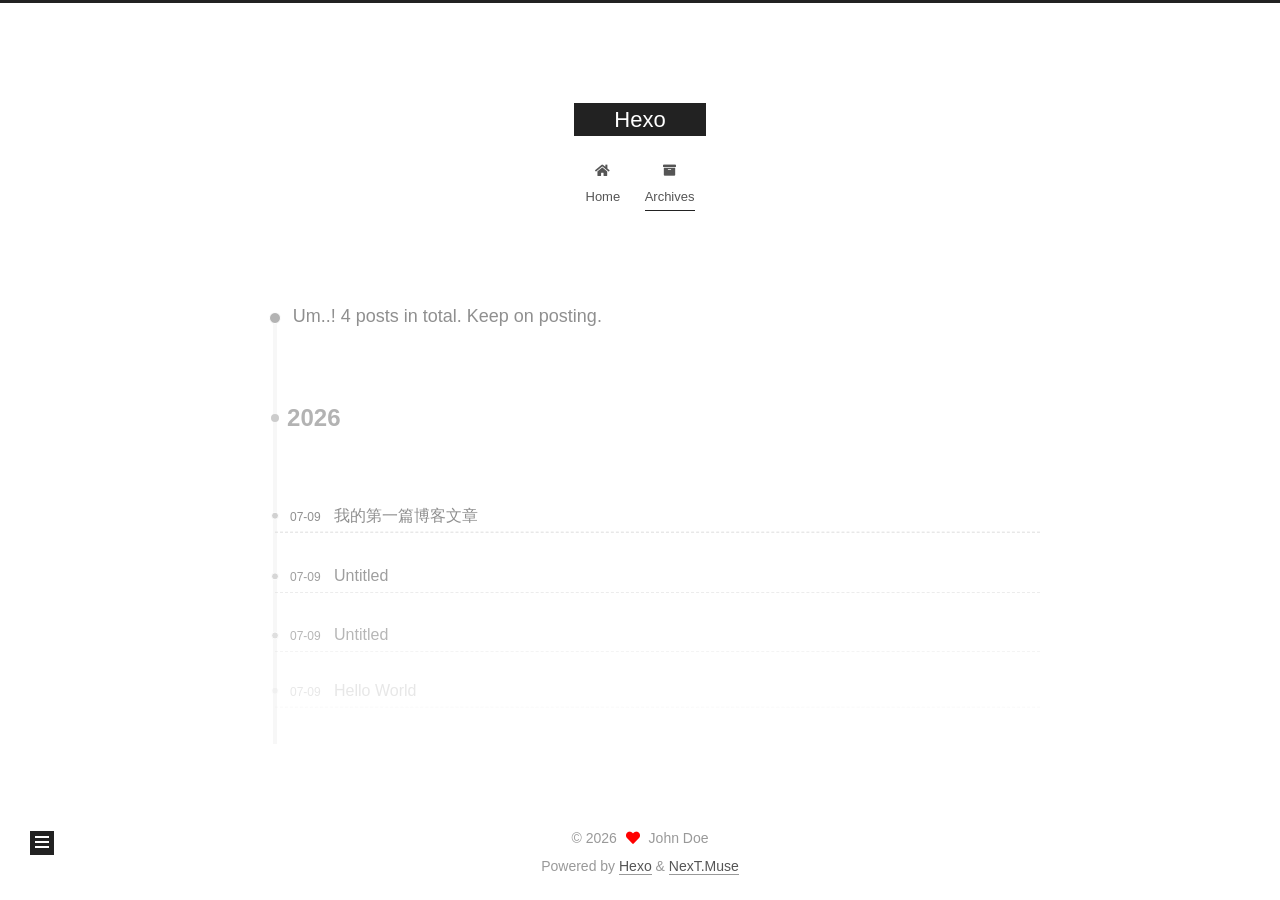
==== archives/index.html @ 657f59ca "Site updated: 2026-07-09 19:20:58" ====
<!DOCTYPE html>
<html lang="en">
<head>
  <meta charset="UTF-8">
<meta name="viewport" content="width=device-width, initial-scale=1, maximum-scale=2">
<meta name="theme-color" content="#222">
<meta name="generator" content="Hexo 8.1.2">
  <link rel="apple-touch-icon" sizes="180x180" href="/images/apple-touch-icon-next.png">
  <link rel="icon" type="image/png" sizes="32x32" href="/images/favicon-32x32-next.png">
  <link rel="icon" type="image/png" sizes="16x16" href="/images/favicon-16x16-next.png">
  <link rel="mask-icon" href="/images/logo.svg" color="#222">

<link rel="stylesheet" href="/css/main.css">


<link rel="stylesheet" href="/lib/font-awesome/css/all.min.css">

<script id="hexo-configurations">
    var NexT = window.NexT || {};
    var CONFIG = {"hostname":"example.com","root":"/","scheme":"Muse","version":"7.8.0","exturl":false,"sidebar":{"position":"left","display":"post","padding":18,"offset":12,"onmobile":false},"copycode":{"enable":false,"show_result":false,"style":null},"back2top":{"enable":true,"sidebar":false,"scrollpercent":false},"bookmark":{"enable":false,"color":"#222","save":"auto"},"fancybox":false,"mediumzoom":false,"lazyload":false,"pangu":false,"comments":{"style":"tabs","active":null,"storage":true,"lazyload":false,"nav":null},"algolia":{"hits":{"per_page":10},"labels":{"input_placeholder":"Search for Posts","hits_empty":"We didn't find any results for the search: ${query}","hits_stats":"${hits} results found in ${time} ms"}},"localsearch":{"enable":false,"trigger":"auto","top_n_per_article":1,"unescape":false,"preload":false},"motion":{"enable":true,"async":false,"transition":{"post_block":"fadeIn","post_header":"slideDownIn","post_body":"slideDownIn","coll_header":"slideLeftIn","sidebar":"slideUpIn"}}};
  </script>

  <meta property="og:type" content="website">
<meta property="og:title" content="Hexo">
<meta property="og:url" content="http://example.com/archives/index.html">
<meta property="og:site_name" content="Hexo">
<meta property="og:locale" content="en_US">
<meta property="article:author" content="John Doe">
<meta name="twitter:card" content="summary">

<link rel="canonical" href="http://example.com/archives/">


<script id="page-configurations">
  // https://hexo.io/docs/variables.html
  CONFIG.page = {
    sidebar: "",
    isHome : false,
    isPost : false,
    lang   : 'en'
  };
</script>

  <title>Archive | Hexo</title>
  






  <noscript>
  <style>
  .use-motion .brand,
  .use-motion .menu-item,
  .sidebar-inner,
  .use-motion .post-block,
  .use-motion .pagination,
  .use-motion .comments,
  .use-motion .post-header,
  .use-motion .post-body,
  .use-motion .collection-header { opacity: initial; }

  .use-motion .site-title,
  .use-motion .site-subtitle {
    opacity: initial;
    top: initial;
  }

  .use-motion .logo-line-before i { left: initial; }
  .use-motion .logo-line-after i { right: initial; }
  </style>
</noscript>

</head>

<body itemscope itemtype="http://schema.org/WebPage">
  <div class="container use-motion">
    <div class="headband"></div>

    <header class="header" itemscope itemtype="http://schema.org/WPHeader">
      <div class="header-inner"><div class="site-brand-container">
  <div class="site-nav-toggle">
    <div class="toggle" aria-label="Toggle navigation bar">
      <span class="toggle-line toggle-line-first"></span>
      <span class="toggle-line toggle-line-middle"></span>
      <span class="toggle-line toggle-line-last"></span>
    </div>
  </div>

  <div class="site-meta">

    <a href="/" class="brand" rel="start">
      <span class="logo-line-before"><i></i></span>
      <h1 class="site-title">Hexo</h1>
      <span class="logo-line-after"><i></i></span>
    </a>
  </div>

  <div class="site-nav-right">
    <div class="toggle popup-trigger">
    </div>
  </div>
</div>




<nav class="site-nav">
  <ul id="menu" class="main-menu menu">
        <li class="menu-item menu-item-home">

    <a href="/" rel="section"><i class="fa fa-home fa-fw"></i>Home</a>

  </li>
        <li class="menu-item menu-item-archives">

    <a href="/archives/" rel="section"><i class="fa fa-archive fa-fw"></i>Archives</a>

  </li>
  </ul>
</nav>




</div>
    </header>

    
  <div class="back-to-top">
    <i class="fa fa-arrow-up"></i>
    <span>0%</span>
  </div>


    <main class="main">
      <div class="main-inner">
        <div class="content-wrap">
          

          <div class="content archive">
            

  
  
  
  <div class="post-block">
    <div class="posts-collapse">
      <div class="collection-title">
        <span class="collection-header">Um..! 4 posts in total. Keep on posting.</span>
      </div>

      
    <div class="collection-year">
      <span class="collection-header">2026</span>
    </div>

  <article itemscope itemtype="http://schema.org/Article">
    <header class="post-header">

      <div class="post-meta">
        <time itemprop="dateCreated"
              datetime="2026-07-09T18:58:15+08:00"
              content="2026-07-09">
          07-09
        </time>
      </div>

      <div class="post-title">
          <a class="post-title-link" href="/2026/07/09/%E6%88%91%E7%9A%84%E7%AC%AC%E4%B8%80%E7%AF%87%E5%8D%9A%E5%AE%A2%E6%96%87%E7%AB%A0-1/" itemprop="url">
            <span itemprop="name">我的第一篇博客文章</span>
          </a>
      </div>

    </header>
  </article>

  <article itemscope itemtype="http://schema.org/Article">
    <header class="post-header">

      <div class="post-meta">
        <time itemprop="dateCreated"
              datetime="2026-07-09T14:39:32+08:00"
              content="2026-07-09">
          07-09
        </time>
      </div>

      <div class="post-title">
          <a class="post-title-link" href="/2026/07/09/custom/" itemprop="url">
            <span itemprop="name">Untitled</span>
          </a>
      </div>

    </header>
  </article>

  <article itemscope itemtype="http://schema.org/Article">
    <header class="post-header">

      <div class="post-meta">
        <time itemprop="dateCreated"
              datetime="2026-07-09T10:58:16+08:00"
              content="2026-07-09">
          07-09
        </time>
      </div>

      <div class="post-title">
          <a class="post-title-link" href="/2026/07/09/%E6%88%91%E7%9A%84%E7%AC%AC%E4%B8%80%E7%AF%87%E5%8D%9A%E5%AE%A2%E6%96%87%E7%AB%A0/" itemprop="url">
            <span itemprop="name">Untitled</span>
          </a>
      </div>

    </header>
  </article>

  <article itemscope itemtype="http://schema.org/Article">
    <header class="post-header">

      <div class="post-meta">
        <time itemprop="dateCreated"
              datetime="2026-07-09T10:49:11+08:00"
              content="2026-07-09">
          07-09
        </time>
      </div>

      <div class="post-title">
          <a class="post-title-link" href="/2026/07/09/hello-world/" itemprop="url">
            <span itemprop="name">Hello World</span>
          </a>
      </div>

    </header>
  </article>


    </div>
  </div>
  
  
  

  



          </div>
          

<script>
  window.addEventListener('tabs:register', () => {
    let { activeClass } = CONFIG.comments;
    if (CONFIG.comments.storage) {
      activeClass = localStorage.getItem('comments_active') || activeClass;
    }
    if (activeClass) {
      let activeTab = document.querySelector(`a[href="#comment-${activeClass}"]`);
      if (activeTab) {
        activeTab.click();
      }
    }
  });
  if (CONFIG.comments.storage) {
    window.addEventListener('tabs:click', event => {
      if (!event.target.matches('.tabs-comment .tab-content .tab-pane')) return;
      let commentClass = event.target.classList[1];
      localStorage.setItem('comments_active', commentClass);
    });
  }
</script>

        </div>
          
  
  <div class="toggle sidebar-toggle">
    <span class="toggle-line toggle-line-first"></span>
    <span class="toggle-line toggle-line-middle"></span>
    <span class="toggle-line toggle-line-last"></span>
  </div>

  <aside class="sidebar">
    <div class="sidebar-inner">

      <ul class="sidebar-nav motion-element">
        <li class="sidebar-nav-toc">
          Table of Contents
        </li>
        <li class="sidebar-nav-overview">
          Overview
        </li>
      </ul>

      <!--noindex-->
      <div class="post-toc-wrap sidebar-panel">
      </div>
      <!--/noindex-->

      <div class="site-overview-wrap sidebar-panel">
        <div class="site-author motion-element" itemprop="author" itemscope itemtype="http://schema.org/Person">
  <p class="site-author-name" itemprop="name">John Doe</p>
  <div class="site-description" itemprop="description"></div>
</div>
<div class="site-state-wrap motion-element">
  <nav class="site-state">
      <div class="site-state-item site-state-posts">
          <a href="/archives/">
        
          <span class="site-state-item-count">4</span>
          <span class="site-state-item-name">posts</span>
        </a>
      </div>
  </nav>
</div>



      </div>

    </div>
  </aside>
  <div id="sidebar-dimmer"></div>


      </div>
    </main>

    <footer class="footer">
      <div class="footer-inner">
        

        

<div class="copyright">
  
  &copy; 
  <span itemprop="copyrightYear">2026</span>
  <span class="with-love">
    <i class="fa fa-heart"></i>
  </span>
  <span class="author" itemprop="copyrightHolder">John Doe</span>
</div>
  <div class="powered-by">Powered by <a href="https://hexo.io/" class="theme-link" rel="noopener" target="_blank">Hexo</a> & <a href="https://muse.theme-next.org/" class="theme-link" rel="noopener" target="_blank">NexT.Muse</a>
  </div>

        








      </div>
    </footer>
  </div>

  
  <script src="/lib/anime.min.js"></script>
  <script src="/lib/velocity/velocity.min.js"></script>
  <script src="/lib/velocity/velocity.ui.min.js"></script>

<script src="/js/utils.js"></script>

<script src="/js/motion.js"></script>


<script src="/js/schemes/muse.js"></script>


<script src="/js/next-boot.js"></script>




  















  

  

</body>
</html>
---- css/main.css ----
:root {
  --body-bg-color: #fff;
  --content-bg-color: #fff;
  --card-bg-color: #f5f5f5;
  --text-color: #555;
  --blockquote-color: #666;
  --link-color: #555;
  --link-hover-color: #222;
  --brand-color: #fff;
  --brand-hover-color: #fff;
  --table-row-odd-bg-color: #f9f9f9;
  --table-row-hover-bg-color: #f5f5f5;
  --menu-item-bg-color: #f5f5f5;
  --btn-default-bg: #222;
  --btn-default-color: #fff;
  --btn-default-border-color: #222;
  --btn-default-hover-bg: #fff;
  --btn-default-hover-color: #222;
  --btn-default-hover-border-color: #222;
}
html {
  line-height: 1.15; /* 1 */
  -webkit-text-size-adjust: 100%; /* 2 */
}
body {
  margin: 0;
}
main {
  display: block;
}
h1 {
  font-size: 2em;
  margin: 0.67em 0;
}
hr {
  box-sizing: content-box; /* 1 */
  height: 0; /* 1 */
  overflow: visible; /* 2 */
}
pre {
  font-family: monospace, monospace; /* 1 */
  font-size: 1em; /* 2 */
}
a {
  background: transparent;
}
abbr[title] {
  border-bottom: none; /* 1 */
  text-decoration: underline; /* 2 */
  text-decoration: underline dotted; /* 2 */
}
b,
strong {
  font-weight: bolder;
}
code,
kbd,
samp {
  font-family: monospace, monospace; /* 1 */
  font-size: 1em; /* 2 */
}
small {
  font-size: 80%;
}
sub,
sup {
  font-size: 75%;
  line-height: 0;
  position: relative;
  vertical-align: baseline;
}
sub {
  bottom: -0.25em;
}
sup {
  top: -0.5em;
}
img {
  border-style: none;
}
button,
input,
optgroup,
select,
textarea {
  font-family: inherit; /* 1 */
  font-size: 100%; /* 1 */
  line-height: 1.15; /* 1 */
  margin: 0; /* 2 */
}
button,
input {
/* 1 */
  overflow: visible;
}
button,
select {
/* 1 */
  text-transform: none;
}
button,
[type='button'],
[type='reset'],
[type='submit'] {
  -webkit-appearance: button;
}
button::-moz-focus-inner,
[type='button']::-moz-focus-inner,
[type='reset']::-moz-focus-inner,
[type='submit']::-moz-focus-inner {
  border-style: none;
  padding: 0;
}
button:-moz-focusring,
[type='button']:-moz-focusring,
[type='reset']:-moz-focusring,
[type='submit']:-moz-focusring {
  outline: 1px dotted ButtonText;
}
fieldset {
  padding: 0.35em 0.75em 0.625em;
}
legend {
  box-sizing: border-box; /* 1 */
  color: inherit; /* 2 */
  display: table; /* 1 */
  max-width: 100%; /* 1 */
  padding: 0; /* 3 */
  white-space: normal; /* 1 */
}
progress {
  vertical-align: baseline;
}
textarea {
  overflow: auto;
}
[type='checkbox'],
[type='radio'] {
  box-sizing: border-box; /* 1 */
  padding: 0; /* 2 */
}
[type='number']::-webkit-inner-spin-button,
[type='number']::-webkit-outer-spin-button {
  height: auto;
}
[type='search'] {
  outline-offset: -2px; /* 2 */
  -webkit-appearance: textfield; /* 1 */
}
[type='search']::-webkit-search-decoration {
  -webkit-appearance: none;
}
::-webkit-file-upload-button {
  font: inherit; /* 2 */
  -webkit-appearance: button; /* 1 */
}
details {
  display: block;
}
summary {
  display: list-item;
}
template {
  display: none;
}
[hidden] {
  display: none;
}
::selection {
  background: #262a30;
  color: #eee;
}
html,
body {
  height: 100%;
}
body {
  background: var(--body-bg-color);
  color: var(--text-color);
  font-family: 'Lato', "PingFang SC", "Microsoft YaHei", sans-serif;
  font-size: 1em;
  line-height: 2;
}
@media (max-width: 991px) {
  body {
    padding-left: 0 !important;
    padding-right: 0 !important;
  }
}
h1,
h2,
h3,
h4,
h5,
h6 {
  font-family: 'Lato', "PingFang SC", "Microsoft YaHei", sans-serif;
  font-weight: bold;
  line-height: 1.5;
  margin: 20px 0 15px;
}
h1 {
  font-size: 1.5em;
}
h2 {
  font-size: 1.375em;
}
h3 {
  font-size: 1.25em;
}
h4 {
  font-size: 1.125em;
}
h5 {
  font-size: 1em;
}
h6 {
  font-size: 0.875em;
}
p {
  margin: 0 0 20px 0;
}
a,
span.exturl {
  border-bottom: 1px solid #999;
  color: var(--link-color);
  outline: 0;
  text-decoration: none;
  overflow-wrap: break-word;
  word-wrap: break-word;
  cursor: pointer;
}
a:hover,
span.exturl:hover {
  border-bottom-color: var(--link-hover-color);
  color: var(--link-hover-color);
}
iframe,
img,
video {
  display: block;
  margin-left: auto;
  margin-right: auto;
  max-width: 100%;
}
hr {
  background-image: repeating-linear-gradient(-45deg, #ddd, #ddd 4px, transparent 4px, transparent 8px);
  border: 0;
  height: 3px;
  margin: 40px 0;
}
blockquote {
  border-left: 4px solid #ddd;
  color: var(--blockquote-color);
  margin: 0;
  padding: 0 15px;
}
blockquote cite::before {
  content: '-';
  padding: 0 5px;
}
dt {
  font-weight: bold;
}
dd {
  margin: 0;
  padding: 0;
}
kbd {
  background-color: #f5f5f5;
  background-image: linear-gradient(#eee, #fff, #eee);
  border: 1px solid #ccc;
  border-radius: 0.2em;
  box-shadow: 0.1em 0.1em 0.2em rgba(0,0,0,0.1);
  color: #555;
  font-family: inherit;
  padding: 0.1em 0.3em;
  white-space: nowrap;
}
.table-container {
  overflow: auto;
}
table {
  border-collapse: collapse;
  border-spacing: 0;
  font-size: 0.875em;
  margin: 0 0 20px 0;
  width: 100%;
}
tbody tr:nth-of-type(odd) {
  background: var(--table-row-odd-bg-color);
}
tbody tr:hover {
  background: var(--table-row-hover-bg-color);
}
caption,
th,
td {
  font-weight: normal;
  padding: 8px;
  vertical-align: middle;
}
th,
td {
  border: 1px solid #ddd;
  border-bottom: 3px solid #ddd;
}
th {
  font-weight: 700;
  padding-bottom: 10px;
}
td {
  border-bottom-width: 1px;
}
.btn {
  background: var(--btn-default-bg);
  border: 2px solid var(--btn-default-border-color);
  border-radius: 0;
  color: var(--btn-default-color);
  display: inline-block;
  font-size: 0.875em;
  line-height: 2;
  padding: 0 20px;
  text-decoration: none;
  transition-property: background-color;
  transition-delay: 0s;
  transition-duration: 0.2s;
  transition-timing-function: ease-in-out;
}
.btn:hover {
  background: var(--btn-default-hover-bg);
  border-color: var(--btn-default-hover-border-color);
  color: var(--btn-default-hover-color);
}
.btn + .btn {
  margin: 0 0 8px 8px;
}
.btn .fa-fw {
  text-align: left;
  width: 1.285714285714286em;
}
.toggle {
  line-height: 0;
}
.toggle .toggle-line {
  background: #fff;
  display: inline-block;
  height: 2px;
  left: 0;
  position: relative;
  top: 0;
  transition: all 0.4s;
  vertical-align: top;
  width: 100%;
}
.toggle .toggle-line:not(:first-child) {
  margin-top: 3px;
}
.toggle.toggle-arrow .toggle-line-first {
  left: 50%;
  top: 2px;
  transform: rotate(45deg);
  width: 50%;
}
.toggle.toggle-arrow .toggle-line-middle {
  left: 2px;
  width: 90%;
}
.toggle.toggle-arrow .toggle-line-last {
  left: 50%;
  top: -2px;
  transform: rotate(-45deg);
  width: 50%;
}
.toggle.toggle-close .toggle-line-first {
  transform: rotate(-45deg);
  top: 5px;
}
.toggle.toggle-close .toggle-line-middle {
  opacity: 0;
}
.toggle.toggle-close .toggle-line-last {
  transform: rotate(45deg);
  top: -5px;
}
.highlight,
pre {
  background: #f7f7f7;
  color: #4d4d4c;
  line-height: 1.6;
  margin: 0 auto 20px;
}
pre,
code {
  font-family: consolas, Menlo, monospace, "PingFang SC", "Microsoft YaHei";
}
code {
  background: #eee;
  border-radius: 3px;
  color: #555;
  padding: 2px 4px;
  overflow-wrap: break-word;
  word-wrap: break-word;
}
.highlight *::selection {
  background: #d6d6d6;
}
.highlight pre {
  border: 0;
  margin: 0;
  padding: 10px 0;
}
.highlight table {
  border: 0;
  margin: 0;
  width: auto;
}
.highlight td {
  border: 0;
  padding: 0;
}
.highlight figcaption {
  background: #eff2f3;
  color: #4d4d4c;
  display: flex;
  font-size: 0.875em;
  justify-content: space-between;
  line-height: 1.2;
  padding: 0.5em;
}
.highlight figcaption a {
  color: #4d4d4c;
}
.highlight figcaption a:hover {
  border-bottom-color: #4d4d4c;
}
.highlight .gutter {
  -moz-user-select: none;
  -ms-user-select: none;
  -webkit-user-select: none;
  user-select: none;
}
.highlight .gutter pre {
  background: #eff2f3;
  color: #869194;
  padding-left: 10px;
  padding-right: 10px;
  text-align: right;
}
.highlight .code pre {
  background: #f7f7f7;
  padding-left: 10px;
  width: 100%;
}
.gist table {
  width: auto;
}
.gist table td {
  border: 0;
}
pre {
  overflow: auto;
  padding: 10px;
}
pre code {
  background: none;
  color: #4d4d4c;
  font-size: 0.875em;
  padding: 0;
  text-shadow: none;
}
pre .deletion {
  background: #fdd;
}
pre .addition {
  background: #dfd;
}
pre .meta {
  color: #eab700;
  -moz-user-select: none;
  -ms-user-select: none;
  -webkit-user-select: none;
  user-select: none;
}
pre .comment {
  color: #8e908c;
}
pre .variable,
pre .attribute,
pre .tag,
pre .name,
pre .regexp,
pre .ruby .constant,
pre .xml .tag .title,
pre .xml .pi,
pre .xml .doctype,
pre .html .doctype,
pre .css .id,
pre .css .class,
pre .css .pseudo {
  color: #c82829;
}
pre .number,
pre .preprocessor,
pre .built_in,
pre .builtin-name,
pre .literal,
pre .params,
pre .constant,
pre .command {
  color: #f5871f;
}
pre .ruby .class .title,
pre .css .rules .attribute,
pre .string,
pre .symbol,
pre .value,
pre .inheritance,
pre .header,
pre .ruby .symbol,
pre .xml .cdata,
pre .special,
pre .formula {
  color: #718c00;
}
pre .title,
pre .css .hexcolor {
  color: #3e999f;
}
pre .function,
pre .python .decorator,
pre .python .title,
pre .ruby .function .title,
pre .ruby .title .keyword,
pre .perl .sub,
pre .javascript .title,
pre .coffeescript .title {
  color: #4271ae;
}
pre .keyword,
pre .javascript .function {
  color: #8959a8;
}
.blockquote-center {
  border-left: none;
  margin: 40px 0;
  padding: 0;
  position: relative;
  text-align: center;
}
.blockquote-center .fa {
  display: block;
  opacity: 0.6;
  position: absolute;
  width: 100%;
}
.blockquote-center .fa-quote-left {
  border-top: 1px solid #ccc;
  text-align: left;
  top: -20px;
}
.blockquote-center .fa-quote-right {
  border-bottom: 1px solid #ccc;
  text-align: right;
  bottom: -20px;
}
.blockquote-center p,
.blockquote-center div {
  text-align: center;
}
.post-body .group-picture img {
  margin: 0 auto;
  padding: 0 3px;
}
.group-picture-row {
  margin-bottom: 6px;
  overflow: hidden;
}
.group-picture-column {
  float: left;
  margin-bottom: 10px;
}
.post-body .label {
  color: #555;
  display: inline;
  padding: 0 2px;
}
.post-body .label.default {
  background: #f0f0f0;
}
.post-body .label.primary {
  background: #efe6f7;
}
.post-body .label.info {
  background: #e5f2f8;
}
.post-body .label.success {
  background: #e7f4e9;
}
.post-body .label.warning {
  background: #fcf6e1;
}
.post-body .label.danger {
  background: #fae8eb;
}
.post-body .tabs {
  margin-bottom: 20px;
}
.post-body .tabs,
.tabs-comment {
  display: block;
  padding-top: 10px;
  position: relative;
}
.post-body .tabs ul.nav-tabs,
.tabs-comment ul.nav-tabs {
  display: flex;
  flex-wrap: wrap;
  margin: 0;
  margin-bottom: -1px;
  padding: 0;
}
@media (max-width: 413px) {
  .post-body .tabs ul.nav-tabs,
  .tabs-comment ul.nav-tabs {
    display: block;
    margin-bottom: 5px;
  }
}
.post-body .tabs ul.nav-tabs li.tab,
.tabs-comment ul.nav-tabs li.tab {
  border-bottom: 1px solid #ddd;
  border-left: 1px solid transparent;
  border-right: 1px solid transparent;
  border-top: 3px solid transparent;
  flex-grow: 1;
  list-style-type: none;
  border-radius: 0 0 0 0;
}
@media (max-width: 413px) {
  .post-body .tabs ul.nav-tabs li.tab,
  .tabs-comment ul.nav-tabs li.tab {
    border-bottom: 1px solid transparent;
    border-left: 3px solid transparent;
    border-right: 1px solid transparent;
    border-top: 1px solid transparent;
  }
}
@media (max-width: 413px) {
  .post-body .tabs ul.nav-tabs li.tab,
  .tabs-comment ul.nav-tabs li.tab {
    border-radius: 0;
  }
}
.post-body .tabs ul.nav-tabs li.tab a,
.tabs-comment ul.nav-tabs li.tab a {
  border-bottom: initial;
  display: block;
  line-height: 1.8;
  outline: 0;
  padding: 0.25em 0.75em;
  text-align: center;
  transition-delay: 0s;
  transition-duration: 0.2s;
  transition-timing-function: ease-out;
}
.post-body .tabs ul.nav-tabs li.tab a i,
.tabs-comment ul.nav-tabs li.tab a i {
  width: 1.285714285714286em;
}
.post-body .tabs ul.nav-tabs li.tab.active,
.tabs-comment ul.nav-tabs li.tab.active {
  border-bottom: 1px solid transparent;
  border-left: 1px solid #ddd;
  border-right: 1px solid #ddd;
  border-top: 3px solid #fc6423;
}
@media (max-width: 413px) {
  .post-body .tabs ul.nav-tabs li.tab.active,
  .tabs-comment ul.nav-tabs li.tab.active {
    border-bottom: 1px solid #ddd;
    border-left: 3px solid #fc6423;
    border-right: 1px solid #ddd;
    border-top: 1px solid #ddd;
  }
}
.post-body .tabs ul.nav-tabs li.tab.active a,
.tabs-comment ul.nav-tabs li.tab.active a {
  color: var(--link-color);
  cursor: default;
}
.post-body .tabs .tab-content .tab-pane,
.tabs-comment .tab-content .tab-pane {
  border: 1px solid #ddd;
  border-top: 0;
  padding: 20px 20px 0 20px;
  border-radius: 0;
}
.post-body .tabs .tab-content .tab-pane:not(.active),
.tabs-comment .tab-content .tab-pane:not(.active) {
  display: none;
}
.post-body .tabs .tab-content .tab-pane.active,
.tabs-comment .tab-content .tab-pane.active {
  display: block;
}
.post-body .tabs .tab-content .tab-pane.active:nth-of-type(1),
.tabs-comment .tab-content .tab-pane.active:nth-of-type(1) {
  border-radius: 0 0 0 0;
}
@media (max-width: 413px) {
  .post-body .tabs .tab-content .tab-pane.active:nth-of-type(1),
  .tabs-comment .tab-content .tab-pane.active:nth-of-type(1) {
    border-radius: 0;
  }
}
.post-body .note {
  border-radius: 3px;
  margin-bottom: 20px;
  padding: 1em;
  position: relative;
  border: 1px solid #eee;
  border-left-width: 5px;
}
.post-body .note h2,
.post-body .note h3,
.post-body .note h4,
.post-body .note h5,
.post-body .note h6 {
  margin-top: 0;
  border-bottom: initial;
  margin-bottom: 0;
  padding-top: 0;
}
.post-body .note p:first-child,
.post-body .note ul:first-child,
.post-body .note ol:first-child,
.post-body .note table:first-child,
.post-body .note pre:first-child,
.post-body .note blockquote:first-child,
.post-body .note img:first-child {
  margin-top: 0;
}
.post-body .note p:last-child,
.post-body .note ul:last-child,
.post-body .note ol:last-child,
.post-body .note table:last-child,
.post-body .note pre:last-child,
.post-body .note blockquote:last-child,
.post-body .note img:last-child {
  margin-bottom: 0;
}
.post-body .note.default {
  border-left-color: #777;
}
.post-body .note.default h2,
.post-body .note.default h3,
.post-body .note.default h4,
.post-body .note.default h5,
.post-body .note.default h6 {
  color: #777;
}
.post-body .note.primary {
  border-left-color: #6f42c1;
}
.post-body .note.primary h2,
.post-body .note.primary h3,
.post-body .note.primary h4,
.post-body .note.primary h5,
.post-body .note.primary h6 {
  color: #6f42c1;
}
.post-body .note.info {
  border-left-color: #428bca;
}
.post-body .note.info h2,
.post-body .note.info h3,
.post-body .note.info h4,
.post-body .note.info h5,
.post-body .note.info h6 {
  color: #428bca;
}
.post-body .note.success {
  border-left-color: #5cb85c;
}
.post-body .note.success h2,
.post-body .note.success h3,
.post-body .note.success h4,
.post-body .note.success h5,
.post-body .note.success h6 {
  color: #5cb85c;
}
.post-body .note.warning {
  border-left-color: #f0ad4e;
}
.post-body .note.warning h2,
.post-body .note.warning h3,
.post-body .note.warning h4,
.post-body .note.warning h5,
.post-body .note.warning h6 {
  color: #f0ad4e;
}
.post-body .note.danger {
  border-left-color: #d9534f;
}
.post-body .note.danger h2,
.post-body .note.danger h3,
.post-body .note.danger h4,
.post-body .note.danger h5,
.post-body .note.danger h6 {
  color: #d9534f;
}
.pagination .prev,
.pagination .next,
.pagination .page-number,
.pagination .space {
  display: inline-block;
  margin: 0 10px;
  padding: 0 11px;
  position: relative;
  top: -1px;
}
@media (max-width: 767px) {
  .pagination .prev,
  .pagination .next,
  .pagination .page-number,
  .pagination .space {
    margin: 0 5px;
  }
}
.pagination {
  border-top: 1px solid #eee;
  margin: 120px 0 0;
  text-align: center;
}
.pagination .prev,
.pagination .next,
.pagination .page-number {
  border-bottom: 0;
  border-top: 1px solid #eee;
  transition-property: border-color;
  transition-delay: 0s;
  transition-duration: 0.2s;
  transition-timing-function: ease-in-out;
}
.pagination .prev:hover,
.pagination .next:hover,
.pagination .page-number:hover {
  border-top-color: #222;
}
.pagination .space {
  margin: 0;
  padding: 0;
}
.pagination .prev {
  margin-left: 0;
}
.pagination .next {
  margin-right: 0;
}
.pagination .page-number.current {
  background: #ccc;
  border-top-color: #ccc;
  color: #fff;
}
@media (max-width: 767px) {
  .pagination {
    border-top: none;
  }
  .pagination .prev,
  .pagination .next,
  .pagination .page-number {
    border-bottom: 1px solid #eee;
    border-top: 0;
    margin-bottom: 10px;
    padding: 0 10px;
  }
  .pagination .prev:hover,
  .pagination .next:hover,
  .pagination .page-number:hover {
    border-bottom-color: #222;
  }
}
.comments {
  margin-top: 60px;
  overflow: hidden;
}
.comment-button-group {
  display: flex;
  flex-wrap: wrap-reverse;
  justify-content: center;
  margin: 1em 0;
}
.comment-button-group .comment-button {
  margin: 0.1em 0.2em;
}
.comment-button-group .comment-button.active {
  background: var(--btn-default-hover-bg);
  border-color: var(--btn-default-hover-border-color);
  color: var(--btn-default-hover-color);
}
.comment-position {
  display: none;
}
.comment-position.active {
  display: block;
}
.tabs-comment {
  background: var(--content-bg-color);
  margin-top: 4em;
  padding-top: 0;
}
.tabs-comment .comments {
  border: 0;
  box-shadow: none;
  margin-top: 0;
  padding-top: 0;
}
.container {
  min-height: 100%;
  position: relative;
}
.main-inner {
  margin: 0 auto;
  width: 700px;
}
@media (min-width: 1200px) {
  .main-inner {
    width: 800px;
  }
}
@media (min-width: 1600px) {
  .main-inner {
    width: 900px;
  }
}
@media (max-width: 767px) {
  .content-wrap {
    padding: 0 20px;
  }
}
.header {
  background: transparent;
}
.header-inner {
  margin: 0 auto;
  width: 700px;
}
@media (min-width: 1200px) {
  .header-inner {
    width: 800px;
  }
}
@media (min-width: 1600px) {
  .header-inner {
    width: 900px;
  }
}
.site-brand-container {
  display: flex;
  flex-shrink: 0;
  padding: 0 10px;
}
.headband {
  background: #222;
  height: 3px;
}
.site-meta {
  flex-grow: 1;
  text-align: center;
}
@media (max-width: 767px) {
  .site-meta {
    text-align: center;
  }
}
.brand {
  border-bottom: none;
  color: var(--brand-color);
  display: inline-block;
  line-height: 1.375em;
  padding: 0 40px;
  position: relative;
}
.brand:hover {
  color: var(--brand-hover-color);
}
.site-title {
  font-family: 'Lato', "PingFang SC", "Microsoft YaHei", sans-serif;
  font-size: 1.375em;
  font-weight: normal;
  margin: 0;
}
.site-subtitle {
  color: #999;
  font-size: 0.8125em;
  margin: 10px 0;
}
.use-motion .brand {
  opacity: 0;
}
.use-motion .site-title,
.use-motion .site-subtitle,
.use-motion .custom-logo-image {
  opacity: 0;
  position: relative;
  top: -10px;
}
.site-nav-toggle,
.site-nav-right {
  display: none;
}
@media (max-width: 767px) {
  .site-nav-toggle,
  .site-nav-right {
    display: flex;
    flex-direction: column;
    justify-content: center;
  }
}
.site-nav-toggle .toggle,
.site-nav-right .toggle {
  color: var(--text-color);
  padding: 10px;
  width: 22px;
}
.site-nav-toggle .toggle .toggle-line,
.site-nav-right .toggle .toggle-line {
  background: var(--text-color);
  border-radius: 1px;
}
.site-nav {
  display: block;
}
@media (max-width: 767px) {
  .site-nav {
    clear: both;
    display: none;
  }
}
.site-nav.site-nav-on {
  display: block;
}
.menu {
  margin-top: 20px;
  padding-left: 0;
  text-align: center;
}
.menu-item {
  display: inline-block;
  list-style: none;
  margin: 0 10px;
}
@media (max-width: 767px) {
  .menu-item {
    display: block;
    margin-top: 10px;
  }
  .menu-item.menu-item-search {
    display: none;
  }
}
.menu-item a,
.menu-item span.exturl {
  border-bottom: 0;
  display: block;
  font-size: 0.8125em;
  transition-property: border-color;
  transition-delay: 0s;
  transition-duration: 0.2s;
  transition-timing-function: ease-in-out;
}
@media (hover: none) {
  .menu-item a:hover,
  .menu-item span.exturl:hover {
    border-bottom-color: transparent !important;
  }
}
.menu-item .fa,
.menu-item .fab,
.menu-item .far,
.menu-item .fas {
  margin-right: 8px;
}
.menu-item .badge {
  display: inline-block;
  font-weight: bold;
  line-height: 1;
  margin-left: 0.35em;
  margin-top: 0.35em;
  text-align: center;
  white-space: nowrap;
}
@media (max-width: 767px) {
  .menu-item .badge {
    float: right;
    margin-left: 0;
  }
}
.menu-item-active a,
.menu .menu-item a:hover,
.menu .menu-item span.exturl:hover {
  background: var(--menu-item-bg-color);
}
.use-motion .menu-item {
  opacity: 0;
}
.sidebar {
  background: #222;
  bottom: 0;
  box-shadow: inset 0 2px 6px #000;
  position: fixed;
  top: 0;
}
@media (max-width: 991px) {
  .sidebar {
    display: none;
  }
}
.sidebar-inner {
  color: #999;
  padding: 18px 10px;
  text-align: center;
}
.cc-license {
  margin-top: 10px;
  text-align: center;
}
.cc-license .cc-opacity {
  border-bottom: none;
  opacity: 0.7;
}
.cc-license .cc-opacity:hover {
  opacity: 0.9;
}
.cc-license img {
  display: inline-block;
}
.site-author-image {
  border: 2px solid #333;
  display: block;
  margin: 0 auto;
  max-width: 96px;
  padding: 2px;
}
.site-author-name {
  color: #f5f5f5;
  font-weight: normal;
  margin: 5px 0 0;
  text-align: center;
}
.site-description {
  color: #999;
  font-size: 1em;
  margin-top: 5px;
  text-align: center;
}
.links-of-author {
  margin-top: 15px;
}
.links-of-author a,
.links-of-author span.exturl {
  border-bottom-color: #555;
  display: inline-block;
  font-size: 0.8125em;
  margin-bottom: 10px;
  margin-right: 10px;
  vertical-align: middle;
}
.links-of-author a::before,
.links-of-author span.exturl::before {
  background: #d6cbff;
  border-radius: 50%;
  content: ' ';
  display: inline-block;
  height: 4px;
  margin-right: 3px;
  vertical-align: middle;
  width: 4px;
}
.sidebar-button {
  margin-top: 15px;
}
.sidebar-button a {
  border: 1px solid #fc6423;
  border-radius: 4px;
  color: #fc6423;
  display: inline-block;
  padding: 0 15px;
}
.sidebar-button a .fa,
.sidebar-button a .fab,
.sidebar-button a .far,
.sidebar-button a .fas {
  margin-right: 5px;
}
.sidebar-button a:hover {
  background: #fc6423;
  border: 1px solid #fc6423;
  color: #fff;
}
.sidebar-button a:hover .fa,
.sidebar-button a:hover .fab,
.sidebar-button a:hover .far,
.sidebar-button a:hover .fas {
  color: #fff;
}
.links-of-blogroll {
  font-size: 0.8125em;
  margin-top: 10px;
}
.links-of-blogroll-title {
  font-size: 0.875em;
  font-weight: 600;
  margin-top: 0;
}
.links-of-blogroll-list {
  list-style: none;
  margin: 0;
  padding: 0;
}
#sidebar-dimmer {
  display: none;
}
@media (max-width: 767px) {
  #sidebar-dimmer {
    background: #000;
    display: block;
    height: 100%;
    left: 100%;
    opacity: 0;
    position: fixed;
    top: 0;
    width: 100%;
    z-index: 1100;
  }
  .sidebar-active + #sidebar-dimmer {
    opacity: 0.7;
    transform: translateX(-100%);
    transition: opacity 0.5s;
  }
}
.sidebar-nav {
  margin: 0;
  padding-bottom: 20px;
  padding-left: 0;
}
.sidebar-nav li {
  border-bottom: 1px solid transparent;
  color: #666;
  cursor: pointer;
  display: inline-block;
  font-size: 0.875em;
}
.sidebar-nav li.sidebar-nav-overview {
  margin-left: 10px;
}
.sidebar-nav li:hover {
  color: #f5f5f5;
}
.sidebar-nav .sidebar-nav-active {
  border-bottom-color: #87daff;
  color: #87daff;
}
.sidebar-nav .sidebar-nav-active:hover {
  color: #87daff;
}
.sidebar-panel {
  display: none;
  overflow-x: hidden;
  overflow-y: auto;
}
.sidebar-panel-active {
  display: block;
}
.sidebar-toggle {
  background: #222;
  bottom: 45px;
  cursor: pointer;
  height: 14px;
  left: 30px;
  padding: 5px;
  position: fixed;
  width: 14px;
  z-index: 1300;
}
@media (max-width: 991px) {
  .sidebar-toggle {
    left: 20px;
    opacity: 0.8;
    display: none;
  }
}
.sidebar-toggle:hover .toggle-line {
  background: #87daff;
}
.post-toc {
  font-size: 0.875em;
}
.post-toc ol {
  list-style: none;
  margin: 0;
  padding: 0 2px 5px 10px;
  text-align: left;
}
.post-toc ol > ol {
  padding-left: 0;
}
.post-toc ol a {
  transition-property: all;
  transition-delay: 0s;
  transition-duration: 0.2s;
  transition-timing-function: ease-in-out;
}
.post-toc .nav-item {
  line-height: 1.8;
  overflow: hidden;
  text-overflow: ellipsis;
  white-space: nowrap;
}
.post-toc .nav .nav-child {
  display: none;
}
.post-toc .nav .active > .nav-child {
  display: block;
}
.post-toc .nav .active-current > .nav-child {
  display: block;
}
.post-toc .nav .active-current > .nav-child > .nav-item {
  display: block;
}
.post-toc .nav .active > a {
  border-bottom-color: #87daff;
  color: #87daff;
}
.post-toc .nav .active-current > a {
  color: #87daff;
}
.post-toc .nav .active-current > a:hover {
  color: #87daff;
}
.site-state {
  display: flex;
  justify-content: center;
  line-height: 1.4;
  margin-top: 10px;
  overflow: hidden;
  text-align: center;
  white-space: nowrap;
}
.site-state-item {
  padding: 0 15px;
}
.site-state-item:not(:first-child) {
  border-left: 1px solid #333;
}
.site-state-item a {
  border-bottom: none;
}
.site-state-item-count {
  display: block;
  font-size: 1.25em;
  font-weight: 600;
  text-align: center;
}
.site-state-item-name {
  color: inherit;
  font-size: 0.875em;
}
.footer {
  color: #999;
  font-size: 0.875em;
  padding: 20px 0;
}
.footer.footer-fixed {
  bottom: 0;
  left: 0;
  position: absolute;
  right: 0;
}
.footer-inner {
  box-sizing: border-box;
  margin: 0 auto;
  text-align: center;
  width: 700px;
}
@media (min-width: 1200px) {
  .footer-inner {
    width: 800px;
  }
}
@media (min-width: 1600px) {
  .footer-inner {
    width: 900px;
  }
}
.languages {
  display: inline-block;
  font-size: 1.125em;
  position: relative;
}
.languages .lang-select-label span {
  margin: 0 0.5em;
}
.languages .lang-select {
  height: 100%;
  left: 0;
  opacity: 0;
  position: absolute;
  top: 0;
  width: 100%;
}
.with-love {
  color: #ff0000;
  display: inline-block;
  margin: 0 5px;
}
.powered-by,
.theme-info {
  display: inline-block;
}
@-moz-keyframes iconAnimate {
  0%, 100% {
    transform: scale(1);
  }
  10%, 30% {
    transform: scale(0.9);
  }
  20%, 40%, 60%, 80% {
    transform: scale(1.1);
  }
  50%, 70% {
    transform: scale(1.1);
  }
}
@-webkit-keyframes iconAnimate {
  0%, 100% {
    transform: scale(1);
  }
  10%, 30% {
    transform: scale(0.9);
  }
  20%, 40%, 60%, 80% {
    transform: scale(1.1);
  }
  50%, 70% {
    transform: scale(1.1);
  }
}
@-o-keyframes iconAnimate {
  0%, 100% {
    transform: scale(1);
  }
  10%, 30% {
    transform: scale(0.9);
  }
  20%, 40%, 60%, 80% {
    transform: scale(1.1);
  }
  50%, 70% {
    transform: scale(1.1);
  }
}
@keyframes iconAnimate {
  0%, 100% {
    transform: scale(1);
  }
  10%, 30% {
    transform: scale(0.9);
  }
  20%, 40%, 60%, 80% {
    transform: scale(1.1);
  }
  50%, 70% {
    transform: scale(1.1);
  }
}
.back-to-top {
  font-size: 12px;
  text-align: center;
  transition-delay: 0s;
  transition-duration: 0.2s;
  transition-timing-function: ease-in-out;
}
.back-to-top {
  background: #222;
  bottom: -100px;
  box-sizing: border-box;
  color: #fff;
  cursor: pointer;
  left: 30px;
  opacity: 1;
  padding: 0 6px;
  position: fixed;
  transition-property: bottom;
  z-index: 1300;
  width: 24px;
}
.back-to-top span {
  display: none;
}
.back-to-top:hover {
  color: #87daff;
}
.back-to-top.back-to-top-on {
  bottom: 19px;
}
@media (max-width: 991px) {
  .back-to-top {
    left: 20px;
    opacity: 0.8;
  }
}
.post-body {
  font-family: 'Lato', "PingFang SC", "Microsoft YaHei", sans-serif;
  overflow-wrap: break-word;
  word-wrap: break-word;
}
@media (min-width: 1200px) {
  .post-body {
    font-size: 1.125em;
  }
}
.post-body .exturl .fa {
  font-size: 0.875em;
  margin-left: 4px;
}
.post-body .image-caption,
.post-body .figure .caption {
  color: #999;
  font-size: 0.875em;
  font-weight: bold;
  line-height: 1;
  margin: -20px auto 15px;
  text-align: center;
}
.post-sticky-flag {
  display: inline-block;
  transform: rotate(30deg);
}
.post-button {
  margin-top: 40px;
  text-align: center;
}
.use-motion .post-block,
.use-motion .pagination,
.use-motion .comments {
  opacity: 0;
}
.use-motion .post-header {
  opacity: 0;
}
.use-motion .post-body {
  opacity: 0;
}
.use-motion .collection-header {
  opacity: 0;
}
.posts-collapse {
  margin-left: 35px;
  position: relative;
}
@media (max-width: 767px) {
  .posts-collapse {
    margin-left: 0px;
    margin-right: 0px;
  }
}
.posts-collapse .collection-title {
  font-size: 1.125em;
  position: relative;
}
.posts-collapse .collection-title::before {
  background: #999;
  border: 1px solid #fff;
  border-radius: 50%;
  content: ' ';
  height: 10px;
  left: 0;
  margin-left: -6px;
  margin-top: -4px;
  position: absolute;
  top: 50%;
  width: 10px;
}
.posts-collapse .collection-year {
  font-size: 1.5em;
  font-weight: bold;
  margin: 60px 0;
  position: relative;
}
.posts-collapse .collection-year::before {
  background: #bbb;
  border-radius: 50%;
  content: ' ';
  height: 8px;
  left: 0;
  margin-left: -4px;
  margin-top: -4px;
  position: absolute;
  top: 50%;
  width: 8px;
}
.posts-collapse .collection-header {
  display: block;
  margin: 0 0 0 20px;
}
.posts-collapse .collection-header small {
  color: #bbb;
  margin-left: 5px;
}
.posts-collapse .post-header {
  border-bottom: 1px dashed #ccc;
  margin: 30px 0;
  padding-left: 15px;
  position: relative;
  transition-property: border;
  transition-delay: 0s;
  transition-duration: 0.2s;
  transition-timing-function: ease-in-out;
}
.posts-collapse .post-header::before {
  background: #bbb;
  border: 1px solid #fff;
  border-radius: 50%;
  content: ' ';
  height: 6px;
  left: 0;
  margin-left: -4px;
  position: absolute;
  top: 0.75em;
  transition-property: background;
  width: 6px;
  transition-delay: 0s;
  transition-duration: 0.2s;
  transition-timing-function: ease-in-out;
}
.posts-collapse .post-header:hover {
  border-bottom-color: #666;
}
.posts-collapse .post-header:hover::before {
  background: #222;
}
.posts-collapse .post-meta {
  display: inline;
  font-size: 0.75em;
  margin-right: 10px;
}
.posts-collapse .post-title {
  display: inline;
}
.posts-collapse .post-title a,
.posts-collapse .post-title span.exturl {
  border-bottom: none;
  color: var(--link-color);
}
.posts-collapse .post-title .fa-external-link-alt {
  font-size: 0.875em;
  margin-left: 5px;
}
.posts-collapse::before {
  background: #f5f5f5;
  content: ' ';
  height: 100%;
  left: 0;
  margin-left: -2px;
  position: absolute;
  top: 1.25em;
  width: 4px;
}
.post-eof {
  background: #ccc;
  height: 1px;
  margin: 80px auto 60px;
  text-align: center;
  width: 8%;
}
.post-block:last-of-type .post-eof {
  display: none;
}
.content {
  padding-top: 40px;
}
@media (min-width: 992px) {
  .post-body {
    text-align: justify;
  }
}
@media (max-width: 991px) {
  .post-body {
    text-align: justify;
  }
}
.post-body h1,
.post-body h2,
.post-body h3,
.post-body h4,
.post-body h5,
.post-body h6 {
  padding-top: 10px;
}
.post-body h1 .header-anchor,
.post-body h2 .header-anchor,
.post-body h3 .header-anchor,
.post-body h4 .header-anchor,
.post-body h5 .header-anchor,
.post-body h6 .header-anchor {
  border-bottom-style: none;
  color: #ccc;
  float: right;
  margin-left: 10px;
  visibility: hidden;
}
.post-body h1 .header-anchor:hover,
.post-body h2 .header-anchor:hover,
.post-body h3 .header-anchor:hover,
.post-body h4 .header-anchor:hover,
.post-body h5 .header-anchor:hover,
.post-body h6 .header-anchor:hover {
  color: inherit;
}
.post-body h1:hover .header-anchor,
.post-body h2:hover .header-anchor,
.post-body h3:hover .header-anchor,
.post-body h4:hover .header-anchor,
.post-body h5:hover .header-anchor,
.post-body h6:hover .header-anchor {
  visibility: visible;
}
.post-body iframe,
.post-body img,
.post-body video {
  margin-bottom: 20px;
}
.post-body .video-container {
  height: 0;
  margin-bottom: 20px;
  overflow: hidden;
  padding-top: 75%;
  position: relative;
  width: 100%;
}
.post-body .video-container iframe,
.post-body .video-container object,
.post-body .video-container embed {
  height: 100%;
  left: 0;
  margin: 0;
  position: absolute;
  top: 0;
  width: 100%;
}
.post-gallery {
  align-items: center;
  display: grid;
  grid-gap: 10px;
  grid-template-columns: 1fr 1fr 1fr;
  margin-bottom: 20px;
}
@media (max-width: 767px) {
  .post-gallery {
    grid-template-columns: 1fr 1fr;
  }
}
.post-gallery a {
  border: 0;
}
.post-gallery img {
  margin: 0;
}
.posts-expand .post-header {
  font-size: 1.125em;
}
.posts-expand .post-title {
  font-size: 1.5em;
  font-weight: normal;
  margin: initial;
  text-align: center;
  overflow-wrap: break-word;
  word-wrap: break-word;
}
.posts-expand .post-title-link {
  border-bottom: none;
  color: var(--link-color);
  display: inline-block;
  position: relative;
  vertical-align: top;
}
.posts-expand .post-title-link::before {
  background: var(--link-color);
  bottom: 0;
  content: '';
  height: 2px;
  left: 0;
  position: absolute;
  transform: scaleX(0);
  visibility: hidden;
  width: 100%;
  transition-delay: 0s;
  transition-duration: 0.2s;
  transition-timing-function: ease-in-out;
}
.posts-expand .post-title-link:hover::before {
  transform: scaleX(1);
  visibility: visible;
}
.posts-expand .post-title-link .fa-external-link-alt {
  font-size: 0.875em;
  margin-left: 5px;
}
.posts-expand .post-meta {
  color: #999;
  font-family: 'Lato', "PingFang SC", "Microsoft YaHei", sans-serif;
  font-size: 0.75em;
  margin: 3px 0 60px 0;
  text-align: center;
}
.posts-expand .post-meta .post-description {
  font-size: 0.875em;
  margin-top: 2px;
}
.posts-expand .post-meta time {
  border-bottom: 1px dashed #999;
  cursor: pointer;
}
.post-meta .post-meta-item + .post-meta-item::before {
  content: '|';
  margin: 0 0.5em;
}
.post-meta-divider {
  margin: 0 0.5em;
}
.post-meta-item-icon {
  margin-right: 3px;
}
@media (max-width: 991px) {
  .post-meta-item-icon {
    display: inline-block;
  }
}
@media (max-width: 991px) {
  .post-meta-item-text {
    display: none;
  }
}
.post-nav {
  border-top: 1px solid #eee;
  display: flex;
  justify-content: space-between;
  margin-top: 15px;
  padding: 10px 5px 0;
}
.post-nav-item {
  flex: 1;
}
.post-nav-item a {
  border-bottom: none;
  display: block;
  font-size: 0.875em;
  line-height: 1.6;
  position: relative;
}
.post-nav-item a:active {
  top: 2px;
}
.post-nav-item .fa {
  font-size: 0.75em;
}
.post-nav-item:first-child {
  margin-right: 15px;
}
.post-nav-item:first-child .fa {
  margin-right: 5px;
}
.post-nav-item:last-child {
  margin-left: 15px;
  text-align: right;
}
.post-nav-item:last-child .fa {
  margin-left: 5px;
}
.rtl.post-body p,
.rtl.post-body a,
.rtl.post-body h1,
.rtl.post-body h2,
.rtl.post-body h3,
.rtl.post-body h4,
.rtl.post-body h5,
.rtl.post-body h6,
.rtl.post-body li,
.rtl.post-body ul,
.rtl.post-body ol {
  direction: rtl;
  font-family: UKIJ Ekran;
}
.rtl.post-title {
  font-family: UKIJ Ekran;
}
.post-tags {
  margin-top: 40px;
  text-align: center;
}
.post-tags a {
  display: inline-block;
  font-size: 0.8125em;
}
.post-tags a:not(:last-child) {
  margin-right: 10px;
}
.post-widgets {
  border-top: 1px solid #eee;
  margin-top: 15px;
  text-align: center;
}
.wp_rating {
  height: 20px;
  line-height: 20px;
  margin-top: 10px;
  padding-top: 6px;
  text-align: center;
}
.social-like {
  display: flex;
  font-size: 0.875em;
  justify-content: center;
  text-align: center;
}
.reward-container {
  margin: 20px auto;
  padding: 10px 0;
  text-align: center;
  width: 90%;
}
.reward-container button {
  background: transparent;
  border: 1px solid #fc6423;
  border-radius: 0;
  color: #fc6423;
  cursor: pointer;
  line-height: 2;
  outline: 0;
  padding: 0 15px;
  vertical-align: text-top;
}
.reward-container button:hover {
  background: #fc6423;
  border: 1px solid transparent;
  color: #fa9366;
}
#qr {
  padding-top: 20px;
}
#qr a {
  border: 0;
}
#qr img {
  display: inline-block;
  margin: 0.8em 2em 0 2em;
  max-width: 100%;
  width: 180px;
}
#qr p {
  text-align: center;
}
.category-all-page .category-all-title {
  text-align: center;
}
.category-all-page .category-all {
  margin-top: 20px;
}
.category-all-page .category-list {
  list-style: none;
  margin: 0;
  padding: 0;
}
.category-all-page .category-list-item {
  margin: 5px 10px;
}
.category-all-page .category-list-count {
  color: #bbb;
}
.category-all-page .category-list-count::before {
  content: ' (';
  display: inline;
}
.category-all-page .category-list-count::after {
  content: ') ';
  display: inline;
}
.category-all-page .category-list-child {
  padding-left: 10px;
}
.event-list {
  padding: 0;
}
.event-list hr {
  background: #222;
  margin: 20px 0 45px 0;
}
.event-list hr::after {
  background: #222;
  color: #fff;
  content: 'NOW';
  display: inline-block;
  font-weight: bold;
  padding: 0 5px;
  text-align: right;
}
.event-list .event {
  background: #222;
  margin: 20px 0;
  min-height: 40px;
  padding: 15px 0 15px 10px;
}
.event-list .event .event-summary {
  color: #fff;
  margin: 0;
  padding-bottom: 3px;
}
.event-list .event .event-summary::before {
  animation: dot-flash 1s alternate infinite ease-in-out;
  color: #fff;
  content: '\f111';
  display: inline-block;
  font-size: 10px;
  margin-right: 25px;
  vertical-align: middle;
  font-family: 'Font Awesome 5 Free';
  font-weight: 900;
}
.event-list .event .event-relative-time {
  color: #bbb;
  display: inline-block;
  font-size: 12px;
  font-weight: normal;
  padding-left: 12px;
}
.event-list .event .event-details {
  color: #fff;
  display: block;
  line-height: 18px;
  margin-left: 56px;
  padding-bottom: 6px;
  padding-top: 3px;
  text-indent: -24px;
}
.event-list .event .event-details::before {
  color: #fff;
  display: inline-block;
  margin-right: 9px;
  text-align: center;
  text-indent: 0;
  width: 14px;
  font-family: 'Font Awesome 5 Free';
  font-weight: 900;
}
.event-list .event .event-details.event-location::before {
  content: '\f041';
}
.event-list .event .event-details.event-duration::before {
  content: '\f017';
}
.event-list .event-past {
  background: #f5f5f5;
}
.event-list .event-past .event-summary,
.event-list .event-past .event-details {
  color: #bbb;
  opacity: 0.9;
}
.event-list .event-past .event-summary::before,
.event-list .event-past .event-details::before {
  animation: none;
  color: #bbb;
}
@-moz-keyframes dot-flash {
  from {
    opacity: 1;
    transform: scale(1);
  }
  to {
    opacity: 0;
    transform: scale(0.8);
  }
}
@-webkit-keyframes dot-flash {
  from {
    opacity: 1;
    transform: scale(1);
  }
  to {
    opacity: 0;
    transform: scale(0.8);
  }
}
@-o-keyframes dot-flash {
  from {
    opacity: 1;
    transform: scale(1);
  }
  to {
    opacity: 0;
    transform: scale(0.8);
  }
}
@keyframes dot-flash {
  from {
    opacity: 1;
    transform: scale(1);
  }
  to {
    opacity: 0;
    transform: scale(0.8);
  }
}
ul.breadcrumb {
  font-size: 0.75em;
  list-style: none;
  margin: 1em 0;
  padding: 0 2em;
  text-align: center;
}
ul.breadcrumb li {
  display: inline;
}
ul.breadcrumb li + li::before {
  content: '/\00a0';
  font-weight: normal;
  padding: 0.5em;
}
ul.breadcrumb li + li:last-child {
  font-weight: bold;
}
.tag-cloud {
  text-align: center;
}
.tag-cloud a {
  display: inline-block;
  margin: 10px;
}
.tag-cloud a:hover {
  color: var(--link-hover-color) !important;
}
@media (max-width: 767px) {
  .header-inner,
  .main-inner,
  .footer-inner {
    width: auto;
  }
}
.header-inner {
  padding-top: 100px;
}
@media (max-width: 767px) {
  .header-inner {
    padding-top: 50px;
  }
}
.main-inner {
  padding-bottom: 60px;
}
.content {
  padding-top: 70px;
}
@media (max-width: 767px) {
  .content {
    padding-top: 35px;
  }
}
embed {
  display: block;
  margin: 0 auto 25px auto;
}
.custom-logo .site-meta-headline {
  text-align: center;
}
.custom-logo .site-title {
  color: #222;
  margin: 10px auto 0;
}
.custom-logo .site-title a {
  border: 0;
}
.custom-logo-image {
  background: #fff;
  margin: 0 auto;
  max-width: 150px;
  padding: 5px;
}
.brand {
  background: var(--btn-default-bg);
}
@media (max-width: 767px) {
  .site-nav {
    border-bottom: 1px solid #ddd;
    border-top: 1px solid #ddd;
    left: 0;
    margin: 0;
    padding: 0;
    width: 100%;
  }
}
@media (max-width: 767px) {
  .menu {
    text-align: left;
  }
}
.menu-item-active a,
.menu .menu-item a:hover,
.menu .menu-item span.exturl:hover {
  background: transparent;
  border-bottom: 1px solid var(--link-hover-color) !important;
}
@media (max-width: 767px) {
  .menu-item-active a,
  .menu .menu-item a:hover,
  .menu .menu-item span.exturl:hover {
    border-bottom: 1px dotted #ddd !important;
  }
}
@media (max-width: 767px) {
  .menu .menu-item {
    margin: 0 10px;
  }
}
.menu .menu-item a,
.menu .menu-item span.exturl {
  border-bottom: 1px solid transparent;
}
@media (max-width: 767px) {
  .menu .menu-item a,
  .menu .menu-item span.exturl {
    padding: 5px 10px;
  }
}
@media (min-width: 768px) {
  .menu .menu-item .fa,
  .menu .menu-item .fab,
  .menu .menu-item .far,
  .menu .menu-item .fas {
    display: block;
    line-height: 2;
    margin-right: 0;
    width: 100%;
  }
}
.menu .menu-item .badge {
  background: #eee;
  padding: 1px 4px;
}
.sub-menu {
  margin: 10px 0;
}
.sub-menu .menu-item {
  display: inline-block;
}
.sidebar {
  left: -320px;
}
.sidebar.sidebar-active {
  left: 0;
}
.sidebar {
  width: 320px;
  z-index: 1200;
  transition-delay: 0s;
  transition-duration: 0.2s;
  transition-timing-function: ease-out;
}
.sidebar a,
.sidebar span.exturl {
  border-bottom-color: #555;
  color: #999;
}
.sidebar a:hover,
.sidebar span.exturl:hover {
  border-bottom-color: #eee;
  color: #eee;
}
.links-of-blogroll-item {
  padding: 2px 10px;
}
.links-of-blogroll-item a,
.links-of-blogroll-item span.exturl {
  box-sizing: border-box;
  display: inline-block;
  max-width: 280px;
  overflow: hidden;
  text-overflow: ellipsis;
  white-space: nowrap;
}
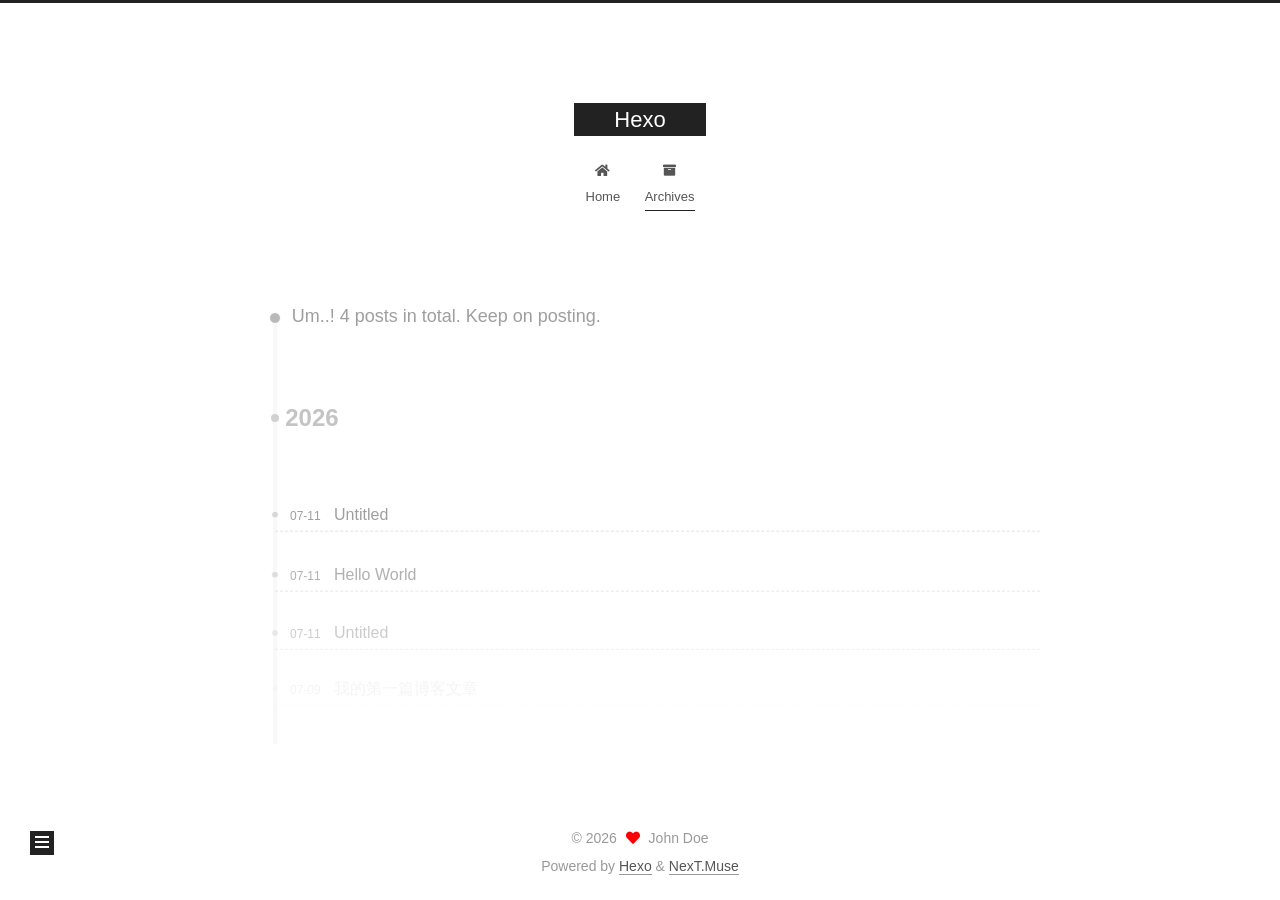
==== commit 2c416534: "deploy: ribbonfish-jun/my-blog@a2855e593b3241d65545c6588e450301dab19923" ====
--- a/archives/index.html
+++ b/archives/index.html
@@ -161,7 +161,67 @@
 
       <div class="post-meta">
         <time itemprop="dateCreated"
-              datetime="2026-07-09T18:58:15+08:00"
+              datetime="2026-07-11T14:33:46+00:00"
+              content="2026-07-11">
+          07-11
+        </time>
+      </div>
+
+      <div class="post-title">
+          <a class="post-title-link" href="/2026/07/11/custom/" itemprop="url">
+            <span itemprop="name">Untitled</span>
+          </a>
+      </div>
+
+    </header>
+  </article>
+
+  <article itemscope itemtype="http://schema.org/Article">
+    <header class="post-header">
+
+      <div class="post-meta">
+        <time itemprop="dateCreated"
+              datetime="2026-07-11T14:33:46+00:00"
+              content="2026-07-11">
+          07-11
+        </time>
+      </div>
+
+      <div class="post-title">
+          <a class="post-title-link" href="/2026/07/11/hello-world/" itemprop="url">
+            <span itemprop="name">Hello World</span>
+          </a>
+      </div>
+
+    </header>
+  </article>
+
+  <article itemscope itemtype="http://schema.org/Article">
+    <header class="post-header">
+
+      <div class="post-meta">
+        <time itemprop="dateCreated"
+              datetime="2026-07-11T14:33:46+00:00"
+              content="2026-07-11">
+          07-11
+        </time>
+      </div>
+
+      <div class="post-title">
+          <a class="post-title-link" href="/2026/07/11/%E6%88%91%E7%9A%84%E7%AC%AC%E4%B8%80%E7%AF%87%E5%8D%9A%E5%AE%A2%E6%96%87%E7%AB%A0/" itemprop="url">
+            <span itemprop="name">Untitled</span>
+          </a>
+      </div>
+
+    </header>
+  </article>
+
+  <article itemscope itemtype="http://schema.org/Article">
+    <header class="post-header">
+
+      <div class="post-meta">
+        <time itemprop="dateCreated"
+              datetime="2026-07-09T18:58:15+00:00"
               content="2026-07-09">
           07-09
         </time>
@@ -170,66 +230,6 @@
       <div class="post-title">
           <a class="post-title-link" href="/2026/07/09/%E6%88%91%E7%9A%84%E7%AC%AC%E4%B8%80%E7%AF%87%E5%8D%9A%E5%AE%A2%E6%96%87%E7%AB%A0-1/" itemprop="url">
             <span itemprop="name">我的第一篇博客文章</span>
-          </a>
-      </div>
-
-    </header>
-  </article>
-
-  <article itemscope itemtype="http://schema.org/Article">
-    <header class="post-header">
-
-      <div class="post-meta">
-        <time itemprop="dateCreated"
-              datetime="2026-07-09T14:39:32+08:00"
-              content="2026-07-09">
-          07-09
-        </time>
-      </div>
-
-      <div class="post-title">
-          <a class="post-title-link" href="/2026/07/09/custom/" itemprop="url">
-            <span itemprop="name">Untitled</span>
-          </a>
-      </div>
-
-    </header>
-  </article>
-
-  <article itemscope itemtype="http://schema.org/Article">
-    <header class="post-header">
-
-      <div class="post-meta">
-        <time itemprop="dateCreated"
-              datetime="2026-07-09T10:58:16+08:00"
-              content="2026-07-09">
-          07-09
-        </time>
-      </div>
-
-      <div class="post-title">
-          <a class="post-title-link" href="/2026/07/09/%E6%88%91%E7%9A%84%E7%AC%AC%E4%B8%80%E7%AF%87%E5%8D%9A%E5%AE%A2%E6%96%87%E7%AB%A0/" itemprop="url">
-            <span itemprop="name">Untitled</span>
-          </a>
-      </div>
-
-    </header>
-  </article>
-
-  <article itemscope itemtype="http://schema.org/Article">
-    <header class="post-header">
-
-      <div class="post-meta">
-        <time itemprop="dateCreated"
-              datetime="2026-07-09T10:49:11+08:00"
-              content="2026-07-09">
-          07-09
-        </time>
-      </div>
-
-      <div class="post-title">
-          <a class="post-title-link" href="/2026/07/09/hello-world/" itemprop="url">
-            <span itemprop="name">Hello World</span>
           </a>
       </div>
 
--- a/css/main.css
+++ b/css/main.css
@@ -1168,7 +1168,7 @@
 }
 .links-of-author a::before,
 .links-of-author span.exturl::before {
-  background: #d6cbff;
+  background: #faf2ff;
   border-radius: 50%;
   content: ' ';
   display: inline-block;
